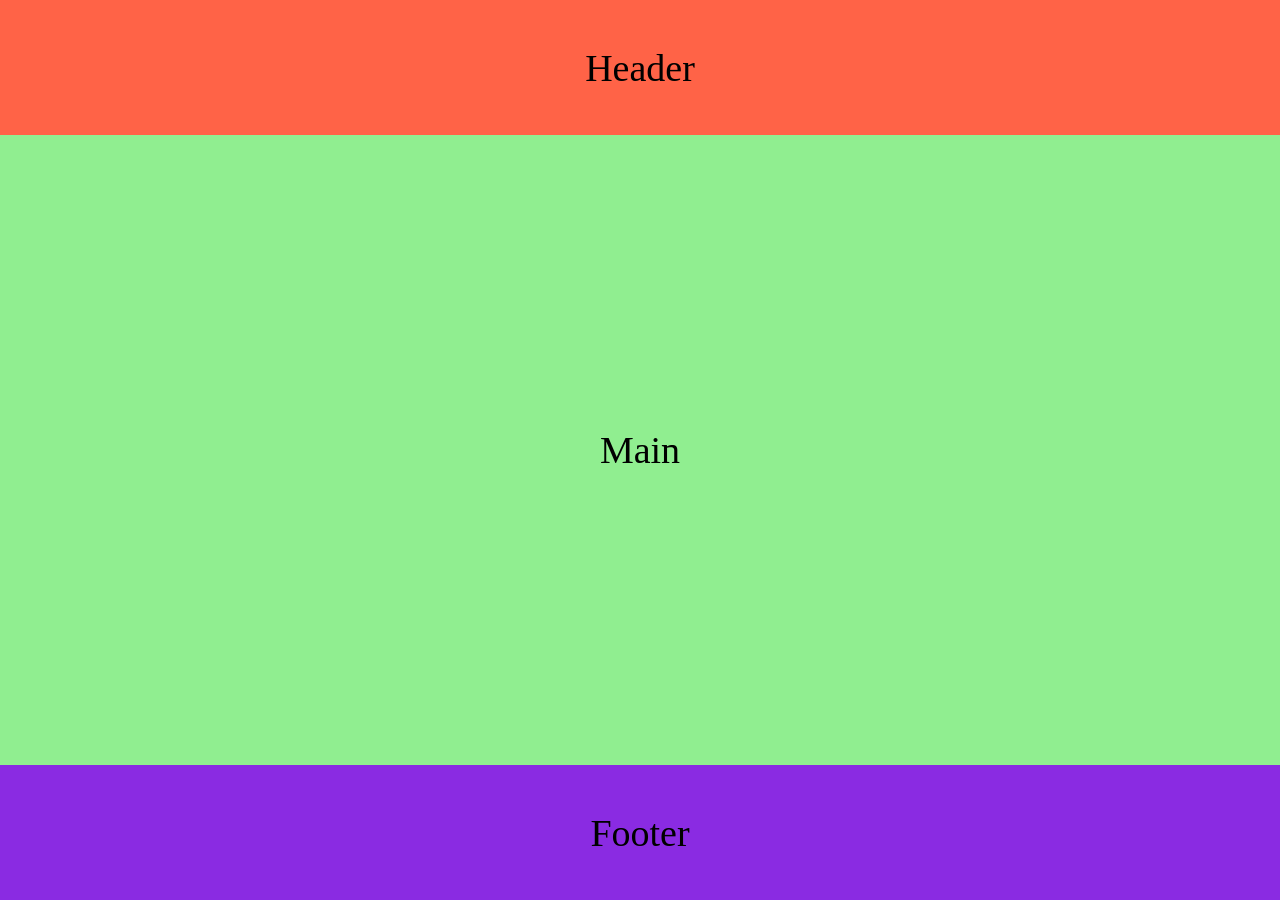
==== index.html @ 9609fccf "Rename layout1.html to index.html" ====
<!DOCTYPE html>
<html lang="pt-br">
<head>
    <meta charset="UTF-8">
    <meta name="viewport" content="width=device-width, initial-scale=1.0">
    <link rel="stylesheet" href="style1.css">
    <title>Layout1</title>
</head>
<body>
    <header>Header</header>
    <main>Main</main>
    <footer>Footer</footer>
</body>
</html>
---- style1.css ----
*{
    padding: 0;
    margin: 0;
    box-sizing: border-box;
}
body{
    display: flex;
    height: 100vh;
    flex-direction: column;
    font-size: 38px;
}

header{
    height: 15%;
    width: 100%;
    background-color: tomato;
    display: flex;
    align-items: center;
    justify-content: center;
}
main{
    height: 70%;
    width: 100%;
    background-color: lightgreen;
    display: flex;
    align-items: center;
    justify-content: center;
}
footer{
height: 15%;
    width: 100%;
    background-color:blueviolet;
    display: flex;
    align-items: center;
    justify-content: center;
}
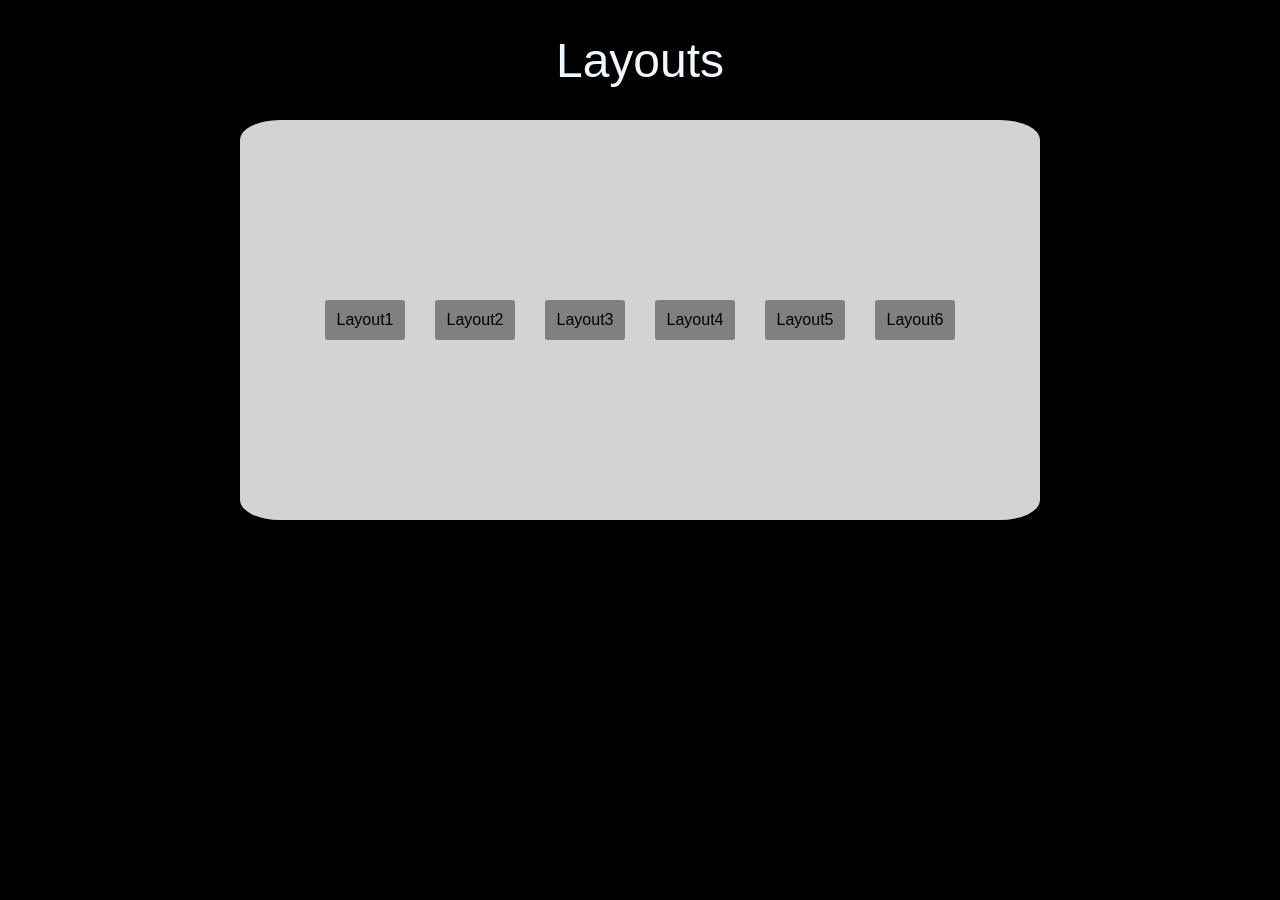
==== commit c893cd1d: "Add files via upload" ====
--- a/index.html
+++ b/index.html
@@ -1,14 +1,25 @@
-<!DOCTYPE html>
-<html lang="pt-br">
-<head>
-    <meta charset="UTF-8">
-    <meta name="viewport" content="width=device-width, initial-scale=1.0">
-    <link rel="stylesheet" href="style1.css">
-    <title>Layout1</title>
-</head>
-<body>
-    <header>Header</header>
-    <main>Main</main>
-    <footer>Footer</footer>
-</body>
-</html>
+<!DOCTYPE html>
+<html lang="pt-br">
+
+<head>
+    <meta charset="UTF-8">
+    <meta name="viewport" content="width=device-width, initial-scale=1.0">
+    <link rel="stylesheet" href="style.css">
+    <title>Layouts</title>
+</head>
+
+<body>
+    <header>Layouts</header>
+    <main>
+        <div class="container">
+            <div class="escolha"><a href="./layout1.html">Layout1</a></div>
+            <div class="escolha"><a href="./layout2.html">Layout2</a></div>
+            <div class="escolha"><a href="./layout3.html">Layout3</a></div>
+            <div class="escolha"><a href="./layout4.html">Layout4</a></div>
+            <div class="escolha"><a href="./layout5.html">Layout5</a></div>
+            <div class="escolha"><a href="./layout6.html">Layout6</a></div>
+        </div>
+    </main>
+</body>
+
+</html>
--- a/style.css
+++ b/style.css
@@ -0,0 +1,47 @@
+*{
+    padding: 0;
+    margin: 0;
+    box-sizing: border-box;
+}
+body{
+    background-color: black;
+}
+header{
+    width: 100%;
+    height: 120px;
+    display: flex;
+    align-items: center;
+    justify-content: center;
+    color: aliceblue;
+    font-size: 48px;
+    font-family: sans-serif;
+}
+main{
+    display: flex;
+    justify-content: center;
+    align-items: center;
+}
+.container{
+    width: 800px;
+    height: 400px;
+    display: flex;
+    align-items: center;
+    justify-content: center;
+    border-radius: 5%;
+    background-color: lightgrey;
+    gap: 30px;
+}
+a{
+    text-decoration: none;
+    color: inherit;
+    font-family: sans-serif;
+}
+.escolha{
+    width: 80px;
+    height: 40px;
+    background-color: gray;
+    display: flex;
+    align-items: center;
+    justify-content: center;
+    border-radius: 5%;
+}
